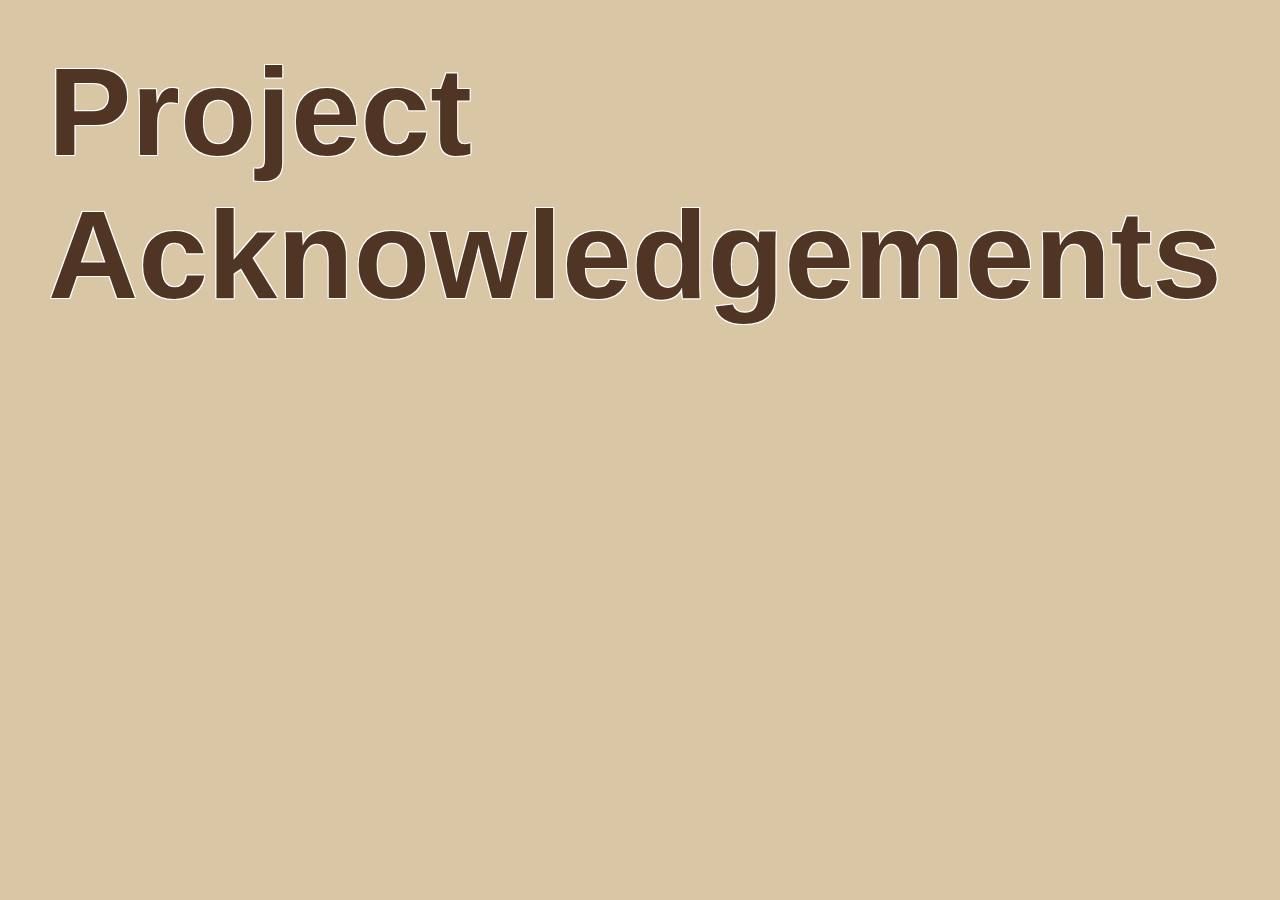
==== acknowledgements.html @ d37e2f34 "major update" ====
<!DOCTYPE html>
<html lang="en">
  <head>
    <meta charset="utf-8">
    <title></title>
    <link rel="stylesheet" href="style.css">
    <script src="main.js" defer></script>
  </head>
  <body>
    <h1>Project Acknowledgements</h1>
  </body>
  </html>
---- style.css ----
media (min-width: 1000px) {
    #container {
        display: flex;
    }
    #main {
        width: 70%;
    }
    #sidebar {
        width: 30%
    }
}
@font-face {
    font-family: 'League Spartan';
    src: url('LeagueSpartan_Regular.ttf') format('truetype');
    font-weight: normal;
    font-style: normal;
}
@font-face {
    font-family: 'Playfair Display';
    src: url('Playfair_Display.ttf') format('truetype');
    font-weight: normal;
    font-style: normal;
}
@font-face {
    font-family: 'DM Sans';
    src: url('DM_Sans/DMSans-VariableFont_opsz\,wght.ttf') format('truetype');
    font-weight: normal;
    font-style: normal;
}
body {
    background-color: #D9C6A5;
    color: #503525
}
h1 {
    font-family: 'League Spartan', sans-serif;
    font-size: 125px;
    margin: 40px;
    text-shadow: -1px -1px 0 #fff, 1px -1px 0 #fff, -1px 1px 0 #fff, 1px 1px 0 #fff;
}
h2 {
    font-family: 'DM Sans', sans-serif;
    font-weight: bold;
    margin: 50px
}
h3 {
    font-family: 'DM Sans', sans-serif;
    font-size: 21px;
    font-weight: bold;
    white-space: nowrap
}
p {
    font-family: 'Times New Roman', Times, serif;
    font-size: 21px;
    margin-left: 50px;
    margin-right: 25px;
    margin-bottom: 5px
}
h4 {
    font-family: 'League Spartan', sans-serif;
    font-weight: 
}
.land-acknowledgement-circle {
    width: 325px;
    height: 100px;
    border: 1px solid #503525;
    border-radius: 50%;
    display: flex;
    align-items: center;
    justify-content: center;
    color: #503525;
    box-sizing: border-box;
    margin-left: auto;
    margin-right: auto;
}
.land-acknowledgement {
    margin: auto
}
.container {
    display: flex;
}

.column {
    flex: 1;
    box-sizing: border-box;
    padding: 20px;
    display: flex;
    flex-direction: column;
    justify-content: center;
}
.chutchui-img {
    display: inline-block;
    border-radius: 10px; /* Set the border-radius for rounded corners */
    overflow: hidden; /* Ensure content doesn't overflow rounded corners */
    margin: 0 auto;
}
.project-acknowledgements {
    text-align: center
}
.button {
    display: inline-block;
    padding: 10px 20px;
    text-decoration: none;
    color: #fff;
    background-color: #503525; /* Button background color */
    border: 1px solid #fff; /* Button border color */
    border-radius: 5px; /* Button border-radius for rounded corners */
    cursor: pointer;
}
.footer {
    background-color: #503525;
    color: #fff;
    padding: 12.5px;
    margin-left: -10px;
    text-align: center;
    width: 100%;
  }
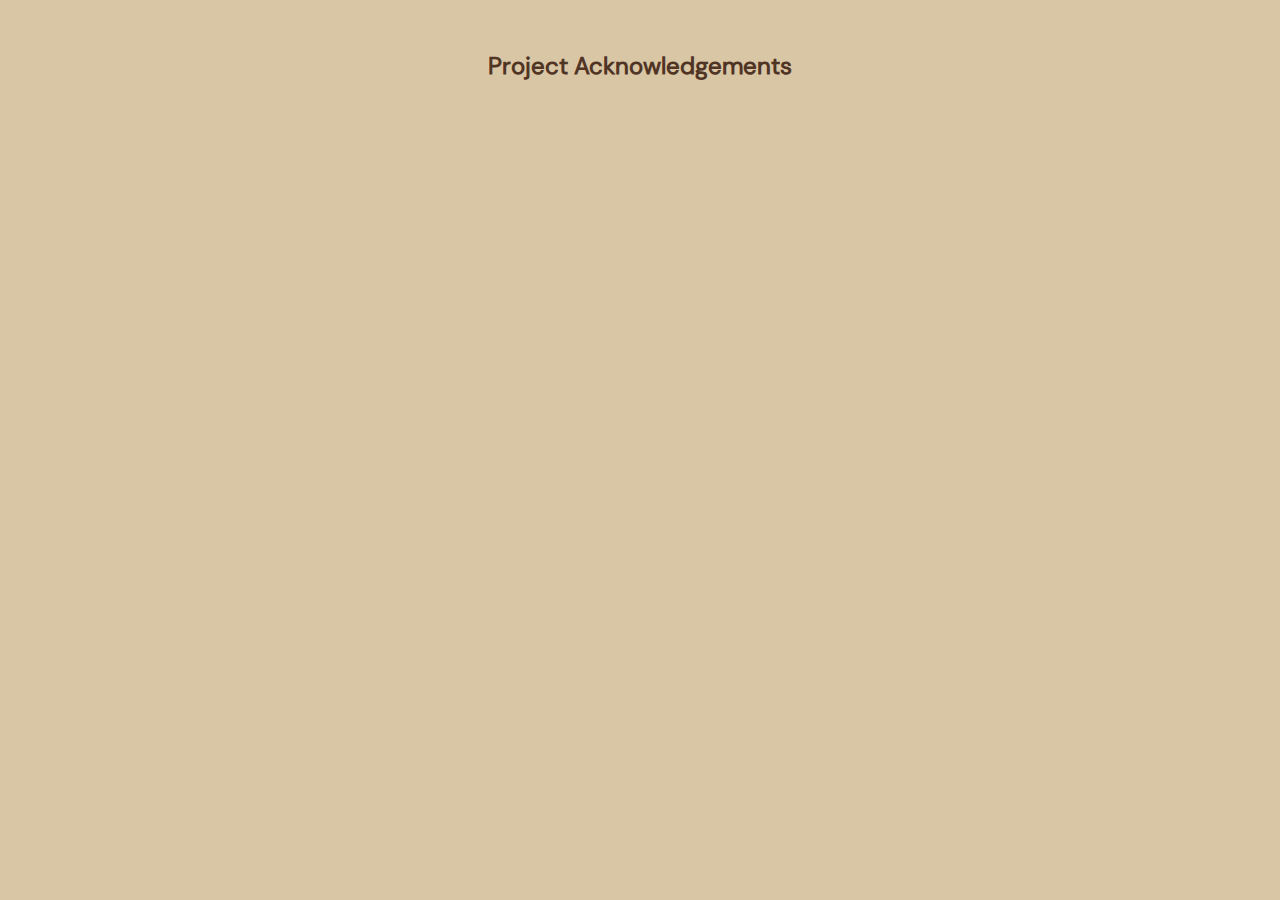
==== commit 0eab6050: "update #2" ====
--- a/acknowledgements.html
+++ b/acknowledgements.html
@@ -7,6 +7,8 @@
     <script src="main.js" defer></script>
   </head>
   <body>
-    <h1>Project Acknowledgements</h1>
+    <div class="project-acknowledgements-pg">
+      <h2>Project Acknowledgements</h2>
+    </div>
   </body>
   </html>--- a/style.css
+++ b/style.css
@@ -29,28 +29,33 @@
 }
 body {
     background-color: #D9C6A5;
-    color: #503525
+}
+.title {
+    color: #5687AB
 }
 h1 {
     font-family: 'League Spartan', sans-serif;
     font-size: 125px;
     margin: 40px;
-    text-shadow: -1px -1px 0 #fff, 1px -1px 0 #fff, -1px 1px 0 #fff, 1px 1px 0 #fff;
+    text-shadow: -1px -1px 0 #503525, 1px -1px 0 #503525, -1px 1px 0 #503525, 1px 1px 0 #503525;
 }
 h2 {
     font-family: 'DM Sans', sans-serif;
+    color: #503525;
     font-weight: bold;
     margin: 50px
 }
 h3 {
     font-family: 'DM Sans', sans-serif;
     font-size: 21px;
+    color: #503525;
     font-weight: bold;
     white-space: nowrap
 }
 p {
     font-family: 'Times New Roman', Times, serif;
     font-size: 21px;
+    color: #503525;
     margin-left: 50px;
     margin-right: 25px;
     margin-bottom: 5px
@@ -59,7 +64,7 @@
     font-family: 'League Spartan', sans-serif;
     font-weight: 
 }
-.land-acknowledgement-circle {
+.circle {
     width: 325px;
     height: 100px;
     border: 1px solid #503525;
@@ -71,9 +76,13 @@
     box-sizing: border-box;
     margin-left: auto;
     margin-right: auto;
+    white-space: nowrap;
 }
 .land-acknowledgement {
     margin: auto
+}
+.quote {
+    margin: auto;
 }
 .container {
     display: flex;
@@ -87,11 +96,16 @@
     flex-direction: column;
     justify-content: center;
 }
+.aicd-map {
+    width: 100%;
+    max-width: 800px;
+    margin: 0 auto
+}
 .chutchui-img {
     display: inline-block;
-    border-radius: 10px; /* Set the border-radius for rounded corners */
-    overflow: hidden; /* Ensure content doesn't overflow rounded corners */
-    margin: 0 auto;
+    border-radius: 10px;
+    overflow: hidden;
+    margin: 20px auto;;
 }
 .project-acknowledgements {
     text-align: center
@@ -101,10 +115,11 @@
     padding: 10px 20px;
     text-decoration: none;
     color: #fff;
-    background-color: #503525; /* Button background color */
-    border: 1px solid #fff; /* Button border color */
-    border-radius: 5px; /* Button border-radius for rounded corners */
+    background-color: #503525; 
+    border: 1px solid #fff; 
+    border-radius: 5px;
     cursor: pointer;
+    margin-bottom: 15px;
 }
 .footer {
     background-color: #503525;
@@ -113,4 +128,8 @@
     margin-left: -10px;
     text-align: center;
     width: 100%;
-  }+  }
+
+.project-acknowledgements-pg {
+    text-align: center;
+}